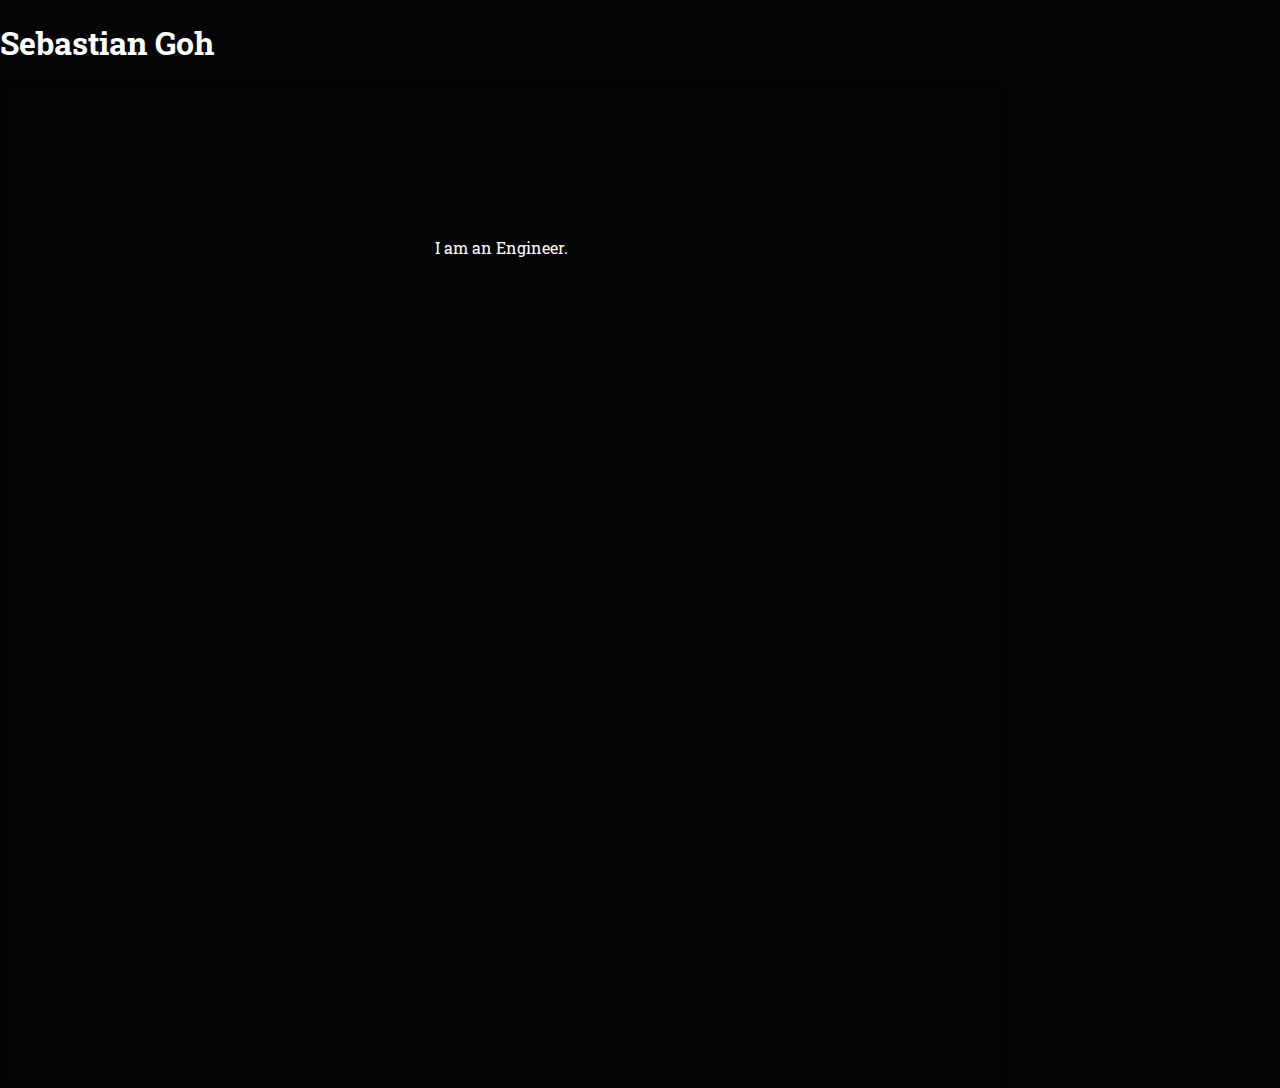
==== index.html @ e8b13705 "yes" ====
<!DOCTYPE html>

<head>
  <link rel="stylesheet" href="portfolioStyles.css">
  <link rel='stylesheet' href='https://fonts.googleapis.com/css?family=Roboto Slab'>
  <script src="script.js"></script>
</head>
<body>
  <div class="topholder">
    <div class="topleft">
      <h1>Sebastian Goh</h1>
    </div>
    <div class="topright">

    </div>
  </div>
  <div class="descnani">
    <div class="descholder">
      <span>I am an Engineer.</span>
    </div>
  </div>
</body>
---- portfolioStyles.css ----
body {
  background-color: #040406;
  font-family: 'Roboto Slab';
  margin: 0;
  color: white;
}
.topholder {
  display: flex;
  justify-content: space-between;
  align-items: center;
}
.descholder {
  display: flex;
  align-items: center;
  justify-content: center;
  margin-top: 150px;
}
.descnani {
  position: relative;
  height: 1000px;
  width: 1000px;
  border: 1px solid black;
}
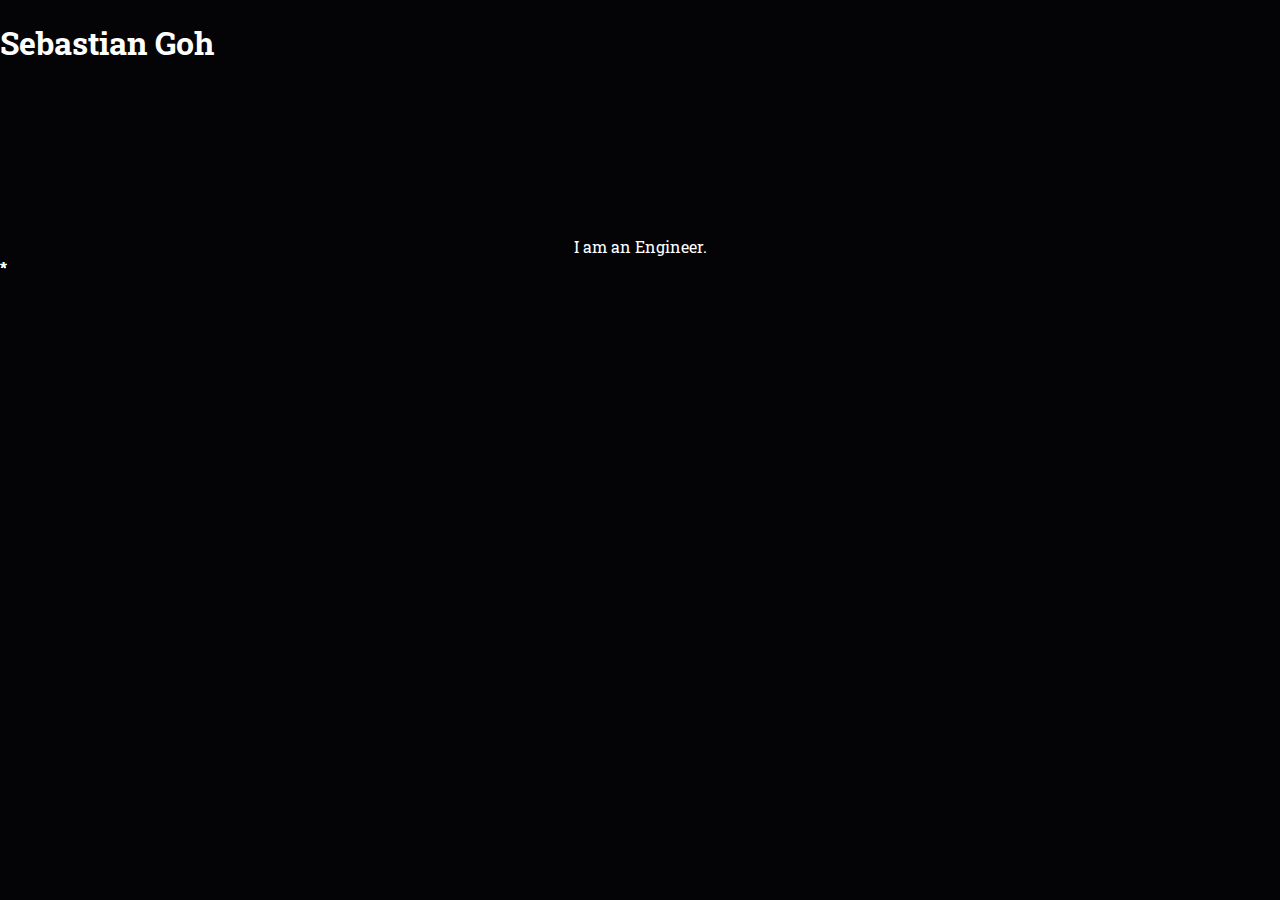
==== commit da236f05: "major changes" ====
--- a/index.html
+++ b/index.html
@@ -18,5 +18,10 @@
     <div class="descholder">
       <span>I am an Engineer.</span>
     </div>
+    <div class="star" id="star1">*</div>
+    <div class="star" id="star2">*</div>
+    <div class="star" id="star3">*</div>
+    <div class="star" id="star4">*</div>
+    <div class="star" id="star5">*</div>
   </div>
 </body>
--- a/portfolioStyles.css
+++ b/portfolioStyles.css
@@ -17,8 +17,17 @@
 }
 .descnani {
   position: relative;
-  height: 1000px;
-  width: 1000px;
-  border: 1px solid black;
+  height: 500px;
+  width: auto;
+}
+@keyframes twinkling {
+  0% {opacity: 0;}
+  50% {opacity: 1;}
+  100% {opacity: 0;}
+}
+.star {
+  position: absolute;
+  font-size: 15px;
+  animation: twinkling 10s infinite;
 }
 
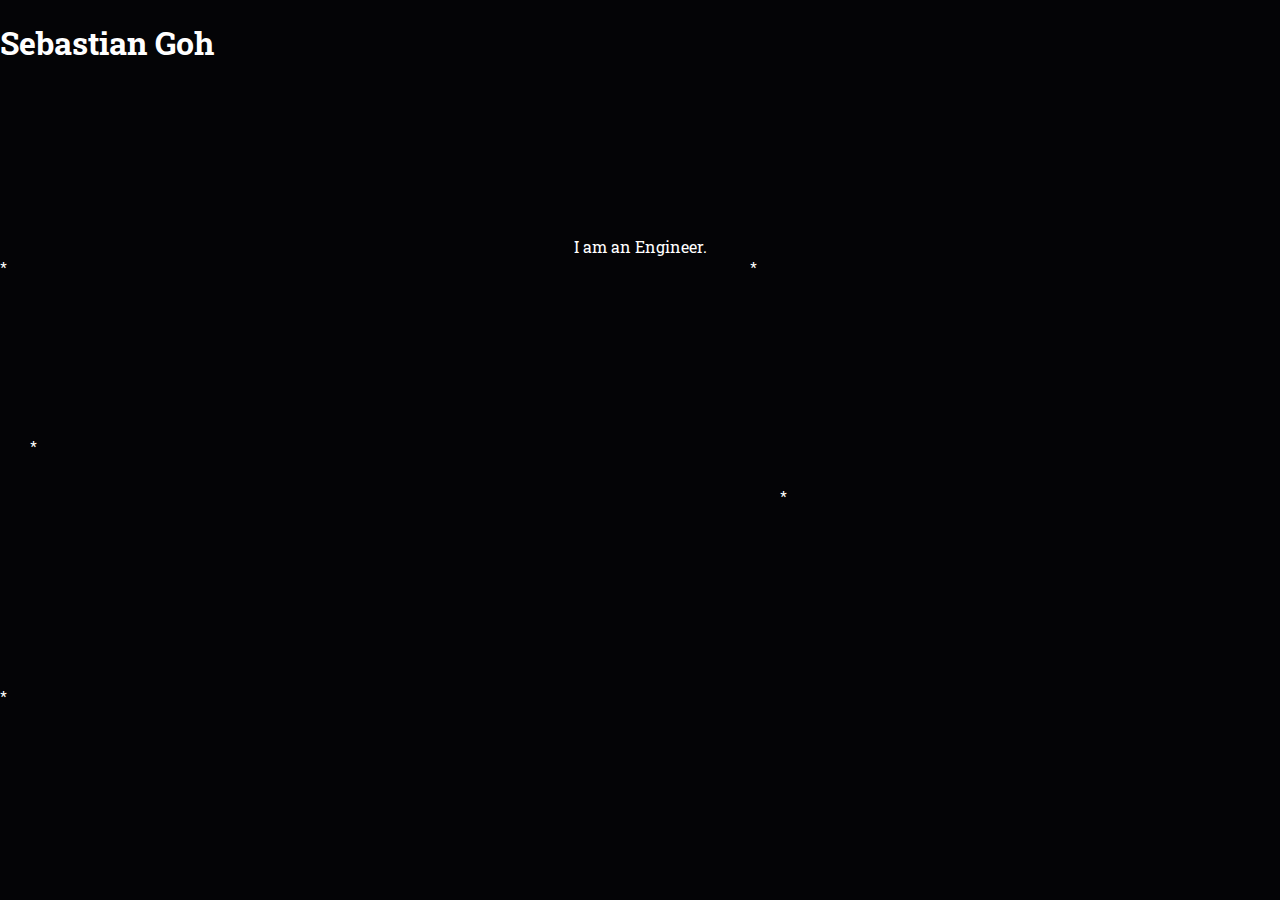
==== commit 61042b4c: "more major changes" ====
--- a/index.html
+++ b/index.html
@@ -18,10 +18,10 @@
     <div class="descholder">
       <span>I am an Engineer.</span>
     </div>
-    <div class="star" id="star1">*</div>
-    <div class="star" id="star2">*</div>
-    <div class="star" id="star3">*</div>
-    <div class="star" id="star4">*</div>
-    <div class="star" id="star5">*</div>
+    <div id="star1">*</div>
+    <div id="star2">*</div>
+    <div id="star3">*</div>
+    <div id="star4">*</div>
+    <div id="star5">*</div>
   </div>
 </body>
--- a/portfolioStyles.css
+++ b/portfolioStyles.css
@@ -25,9 +25,45 @@
   50% {opacity: 1;}
   100% {opacity: 0;}
 }
-.star {
+#star1 {
   position: absolute;
   font-size: 15px;
-  animation: twinkling 10s infinite;
+  animation-name: twinkling;
+  animation-duration: 10s;
+  animation-iteration-count: infinite;
+}
+#star2 {
+  position: absolute;
+  top: 450px;
+  font-size: 15px;
+  animation-name: twinkling;
+  animation-duration: 10s;
+  animation-iteration-count: infinite;
+}
+#star3 {
+  position: absolute;
+  font-size: 15px;
+  left: 750px;
+  animation-name: twinkling;
+  animation-duration: 10s;
+  animation-iteration-count: infinite;
+}
+#star4 {
+  position: absolute;
+  top: 200px;
+  left: 30px;
+  font-size: 15px;
+  animation-name: twinkling;
+  animation-duration: 10s;
+  animation-iteration-count: infinite;
+}
+#star5 {
+  position: absolute;
+  top: 250px;
+  left: 780px;
+  font-size: 15px;
+  animation-name: twinkling;
+  animation-duration: 10s;
+  animation-iteration-count: infinite;
 }
 
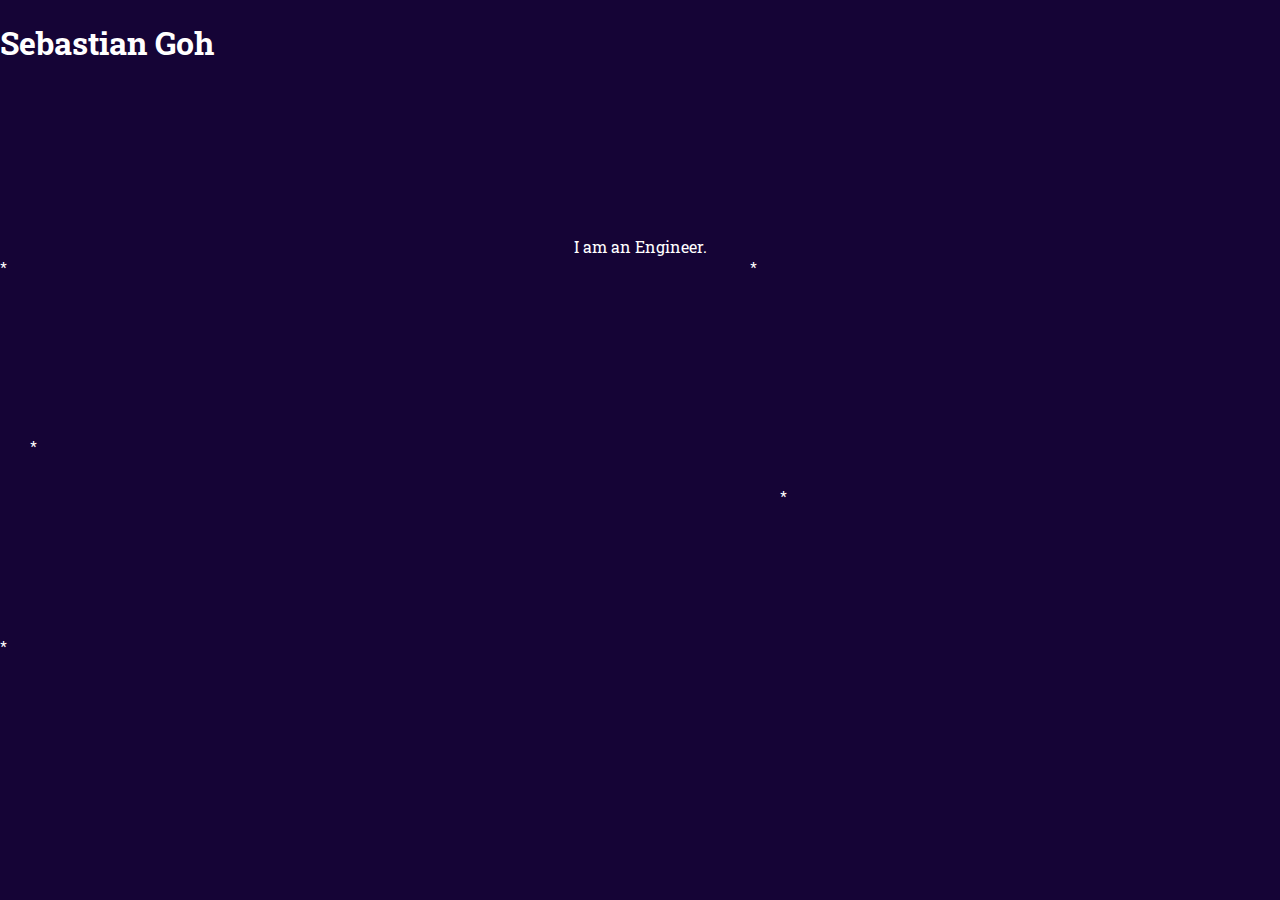
==== commit 49356e17: "include viewport" ====
--- a/index.html
+++ b/index.html
@@ -1,8 +1,9 @@
 <!DOCTYPE html>
 
 <head>
+  <meta name="viewport" content="width=device-width, initial-scale=1.0">
+  <link rel='stylesheet' href='https://fonts.googleapis.com/css?family=Roboto Slab'>
   <link rel="stylesheet" href="portfolioStyles.css">
-  <link rel='stylesheet' href='https://fonts.googleapis.com/css?family=Roboto Slab'>
   <script src="script.js"></script>
 </head>
 <body>
--- a/portfolioStyles.css
+++ b/portfolioStyles.css
@@ -1,5 +1,5 @@
 body {
-  background-color: #040406;
+  background-color: #150436;
   font-family: 'Roboto Slab';
   margin: 0;
   color: white;
@@ -17,7 +17,7 @@
 }
 .descnani {
   position: relative;
-  height: 500px;
+  height: 400px;
   width: auto;
 }
 @keyframes twinkling {
@@ -29,12 +29,12 @@
   position: absolute;
   font-size: 15px;
   animation-name: twinkling;
-  animation-duration: 10s;
+  animation-duration: 7s;
   animation-iteration-count: infinite;
 }
 #star2 {
   position: absolute;
-  top: 450px;
+  top: 400px;
   font-size: 15px;
   animation-name: twinkling;
   animation-duration: 10s;
@@ -45,7 +45,7 @@
   font-size: 15px;
   left: 750px;
   animation-name: twinkling;
-  animation-duration: 10s;
+  animation-duration: 5s;
   animation-iteration-count: infinite;
 }
 #star4 {
@@ -54,7 +54,7 @@
   left: 30px;
   font-size: 15px;
   animation-name: twinkling;
-  animation-duration: 10s;
+  animation-duration: 9s;
   animation-iteration-count: infinite;
 }
 #star5 {
@@ -63,7 +63,7 @@
   left: 780px;
   font-size: 15px;
   animation-name: twinkling;
-  animation-duration: 10s;
+  animation-duration: 6s;
   animation-iteration-count: infinite;
 }
 
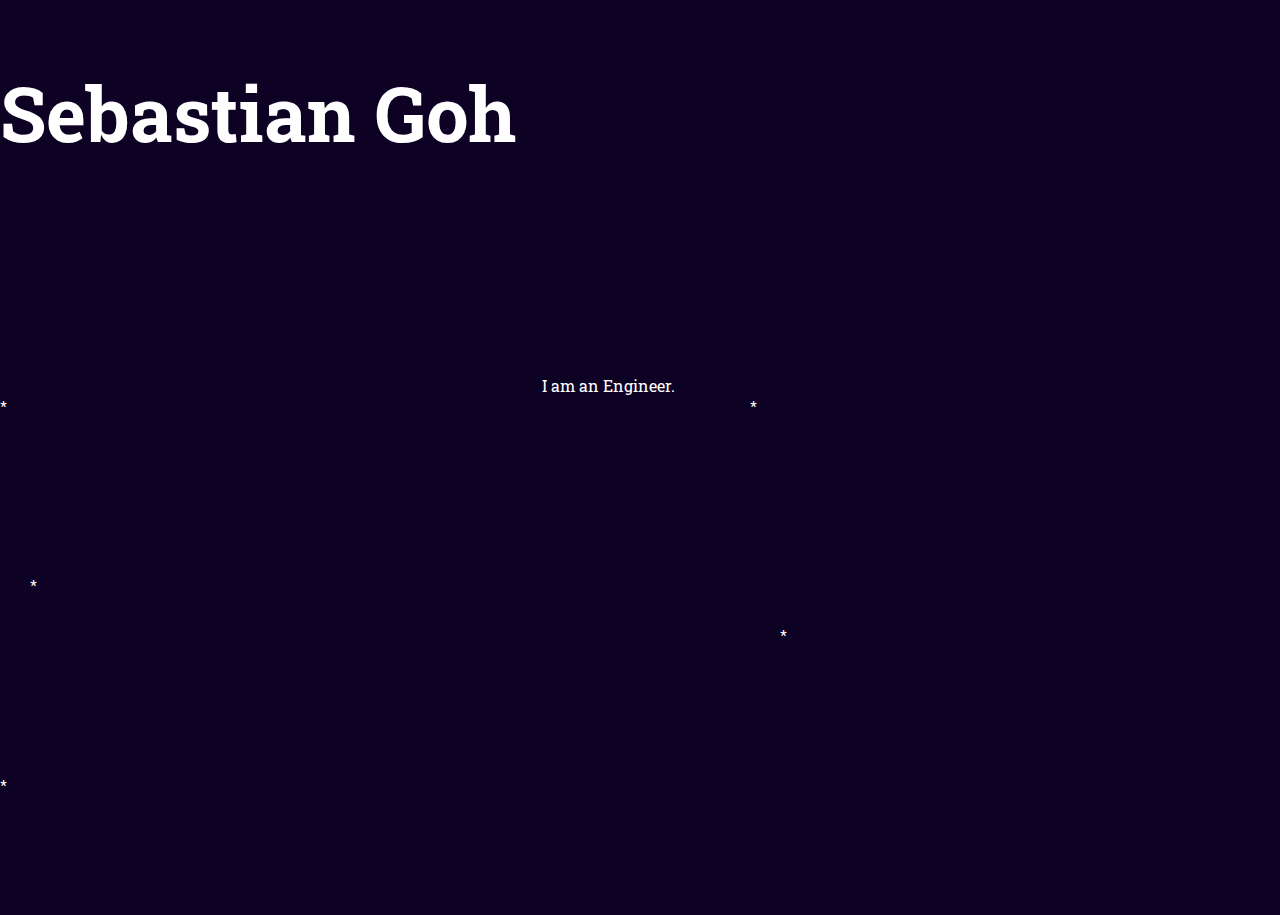
==== commit 9c5b6792: "yes" ====
--- a/index.html
+++ b/index.html
@@ -9,7 +9,7 @@
 <body>
   <div class="topholder">
     <div class="topleft">
-      <h1>Sebastian Goh</h1>
+      <h1 class="myName">Sebastian Goh</h1>
     </div>
     <div class="topright">
 
--- a/portfolioStyles.css
+++ b/portfolioStyles.css
@@ -1,13 +1,17 @@
 body {
-  background-color: #150436;
+  background-color: #0D0124;
   font-family: 'Roboto Slab';
   margin: 0;
   color: white;
+}
+.myName {
+  font-size: 5.9vw;
 }
 .topholder {
   display: flex;
   justify-content: space-between;
   align-items: center;
+  height: 25vh;
 }
 .descholder {
   display: flex;
@@ -17,8 +21,8 @@
 }
 .descnani {
   position: relative;
-  height: 400px;
-  width: auto;
+  height: 60vh;
+  width: 95vw;
 }
 @keyframes twinkling {
   0% {opacity: 0;}
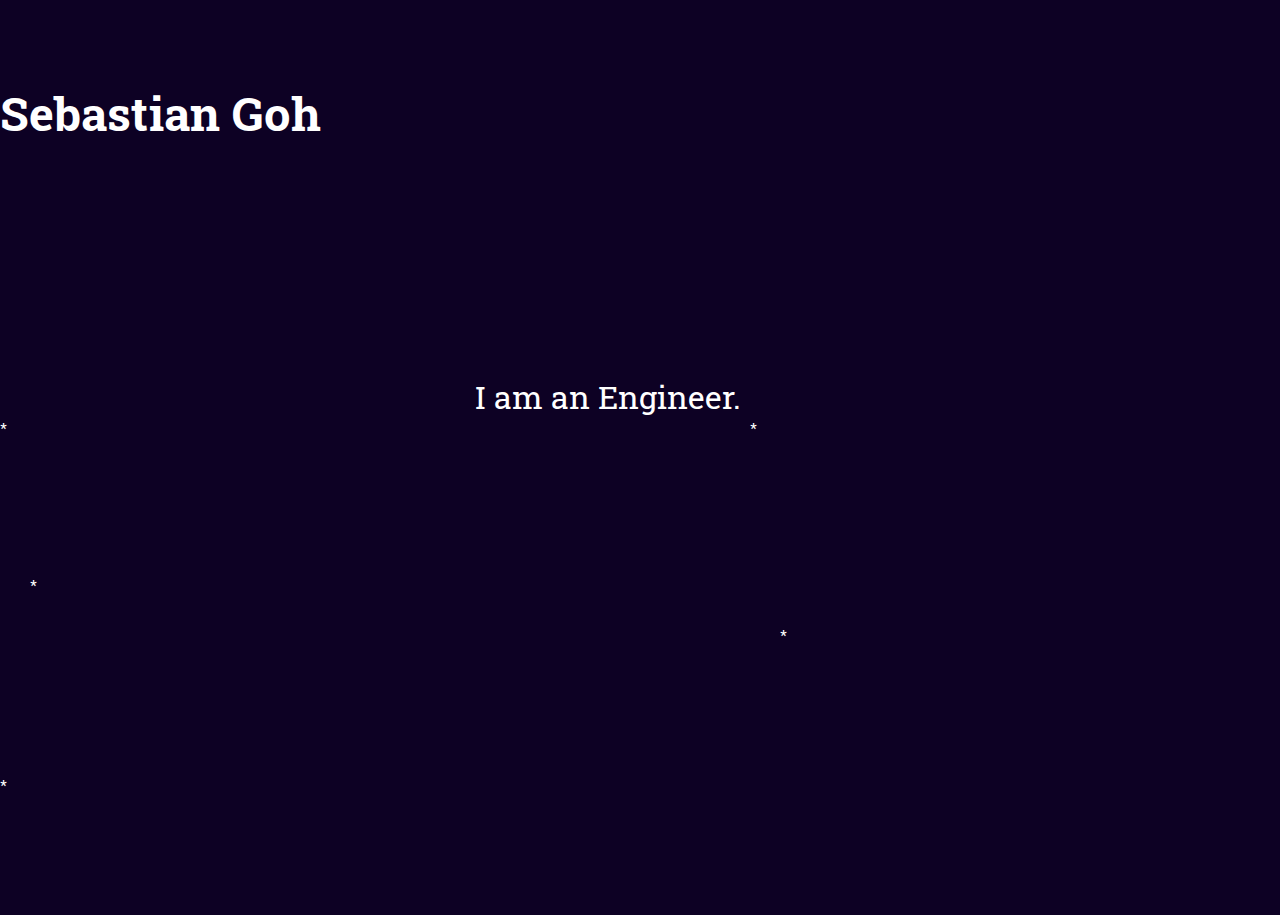
==== commit 4af8df09: "commit" ====
--- a/index.html
+++ b/index.html
@@ -17,7 +17,7 @@
   </div>
   <div class="descnani">
     <div class="descholder">
-      <span>I am an Engineer.</span>
+      <span class="desc">I am an Engineer.</span>
     </div>
     <div id="star1">*</div>
     <div id="star2">*</div>
--- a/portfolioStyles.css
+++ b/portfolioStyles.css
@@ -5,7 +5,10 @@
   color: white;
 }
 .myName {
-  font-size: 5.9vw;
+  font-size: 3.7vw;
+}
+.desc {
+  font-size: 2.5vw;
 }
 .topholder {
   display: flex;
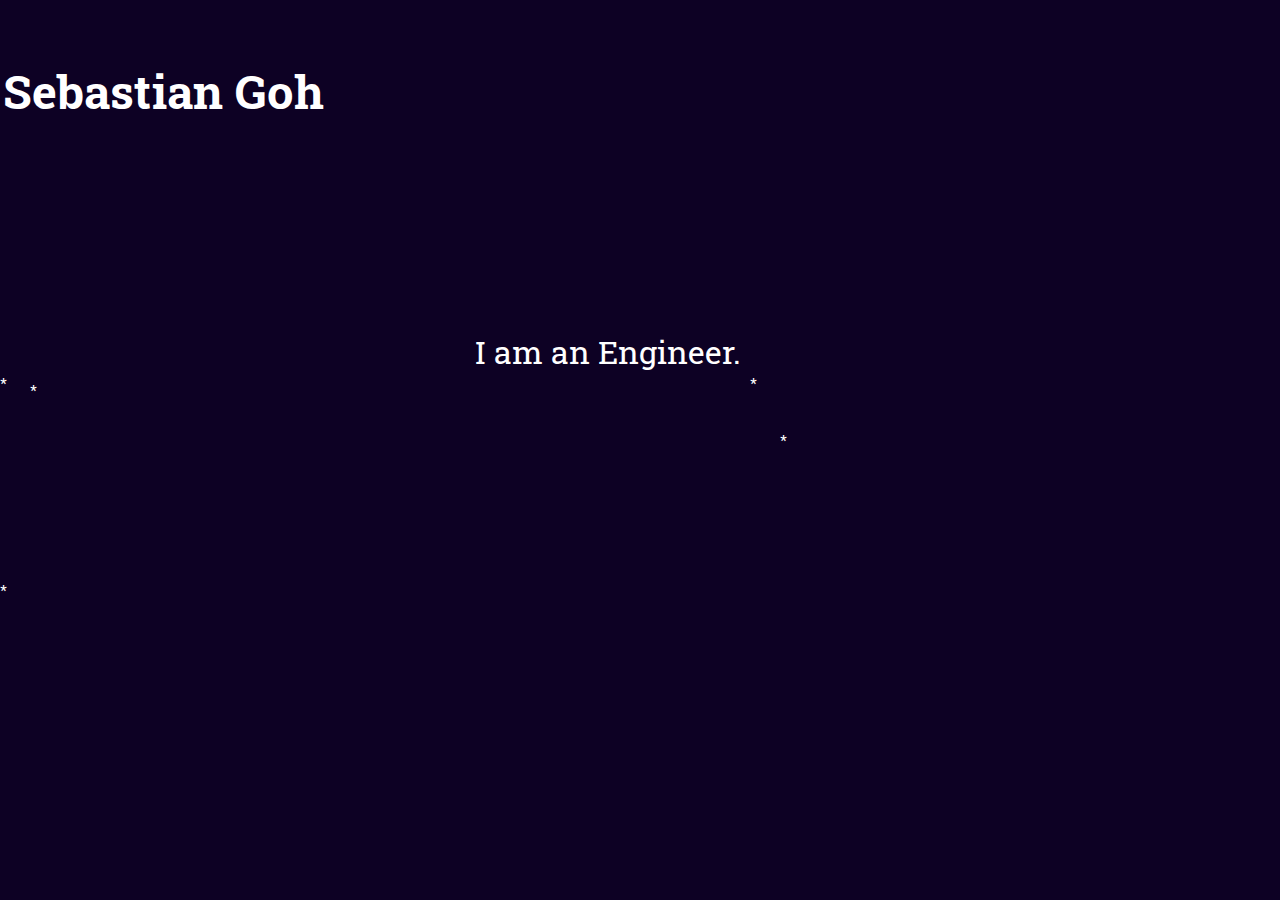
==== commit 797b5abf: "Push index" ====
--- a/index.html
+++ b/index.html
@@ -7,22 +7,24 @@
   <script src="script.js"></script>
 </head>
 <body>
-  <div class="topholder">
-    <div class="topleft">
-      <h1 class="myName">Sebastian Goh</h1>
+  <section>
+    <div class="topholder">
+      <div class="topleft">
+        <h1 class="myName">Sebastian Goh</h1>
+      </div>
+      <div class="topright">
+  
+      </div>
     </div>
-    <div class="topright">
-
+    <div class="descnani">
+      <div class="descholder">
+        <span class="desc">I am an Engineer.</span>
+      </div>
+      <div id="star1">*</div>
+      <div id="star2">*</div>
+      <div id="star3">*</div>
+      <div id="star4">*</div>
+      <div id="star5">*</div>
     </div>
-  </div>
-  <div class="descnani">
-    <div class="descholder">
-      <span class="desc">I am an Engineer.</span>
-    </div>
-    <div id="star1">*</div>
-    <div id="star2">*</div>
-    <div id="star3">*</div>
-    <div id="star4">*</div>
-    <div id="star5">*</div>
-  </div>
+  </section>
 </body>
--- a/portfolioStyles.css
+++ b/portfolioStyles.css
@@ -6,6 +6,7 @@
 }
 .myName {
   font-size: 3.7vw;
+  padding-left: 0.2vw;
 }
 .desc {
   font-size: 2.5vw;
@@ -14,13 +15,13 @@
   display: flex;
   justify-content: space-between;
   align-items: center;
-  height: 25vh;
+  height: 20vh;
 }
 .descholder {
   display: flex;
   align-items: center;
   justify-content: center;
-  margin-top: 150px;
+  padding-top: 150px;
 }
 .descnani {
   position: relative;
